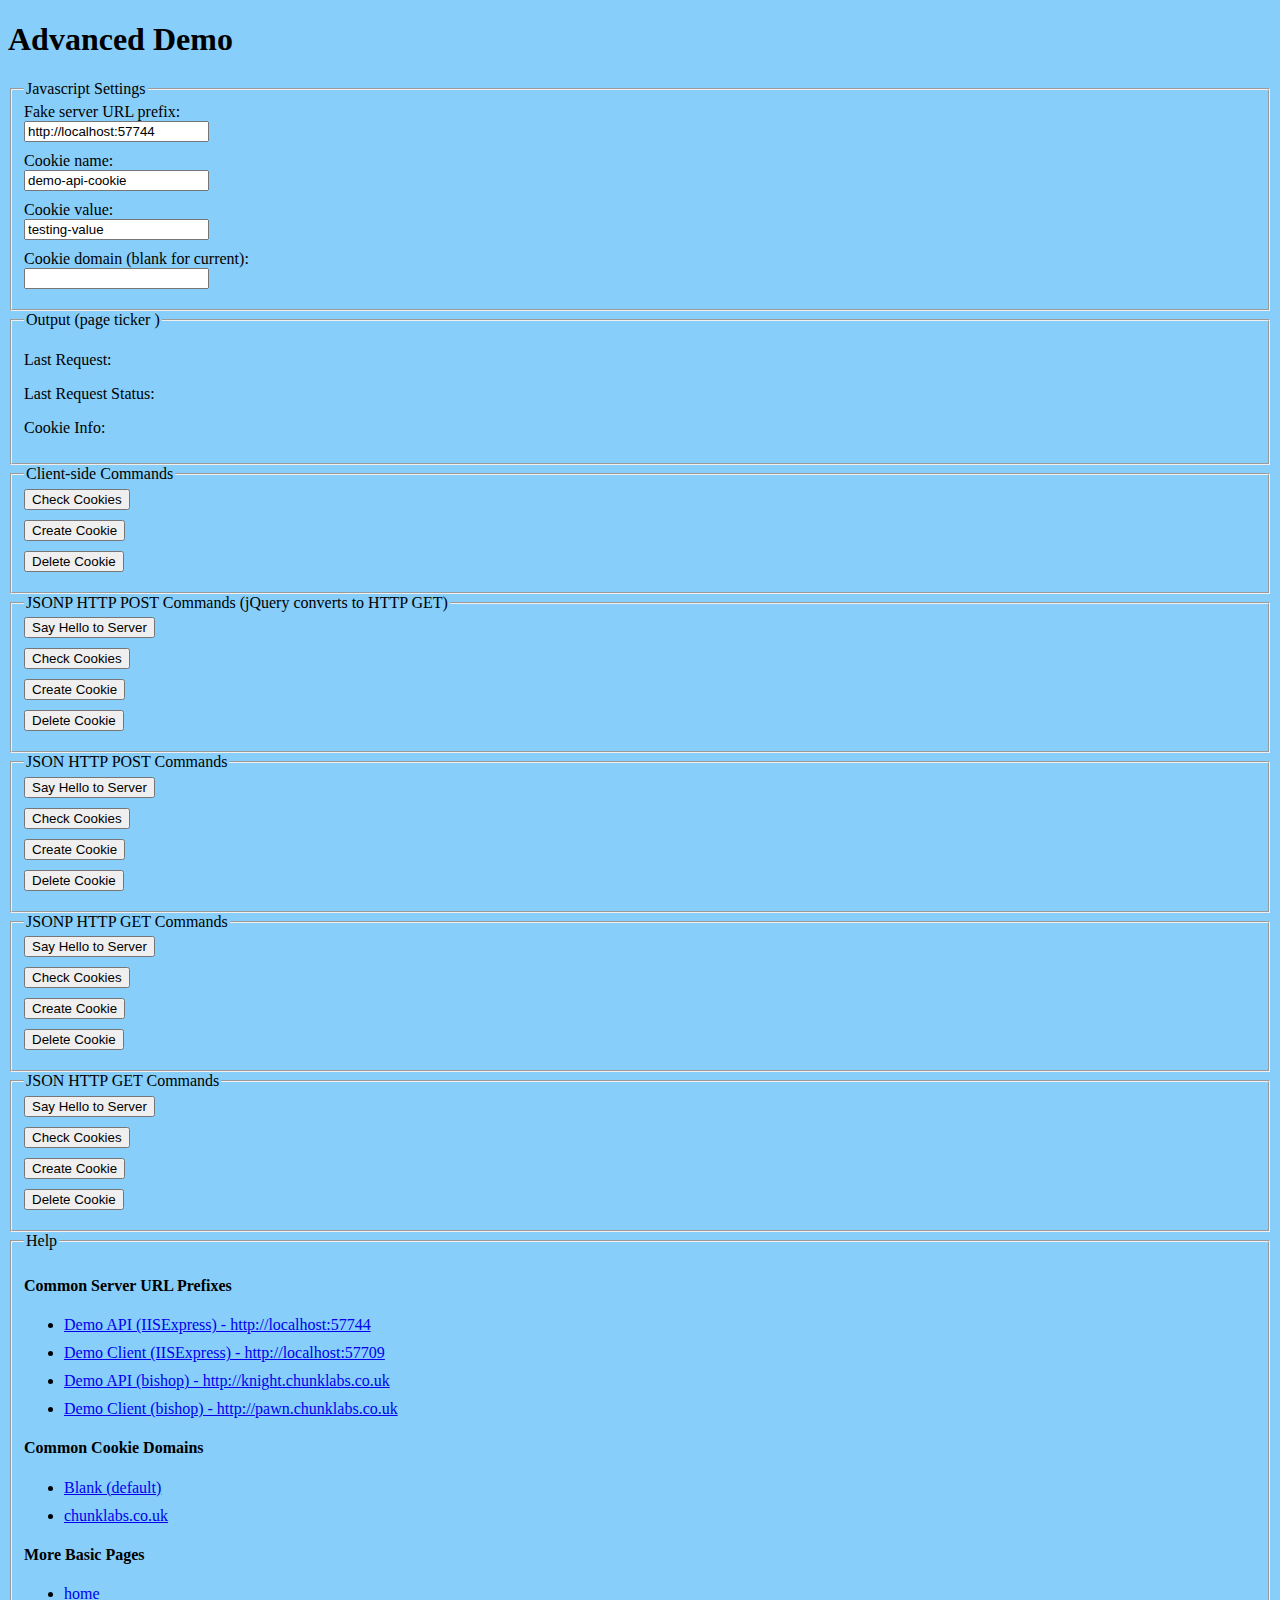
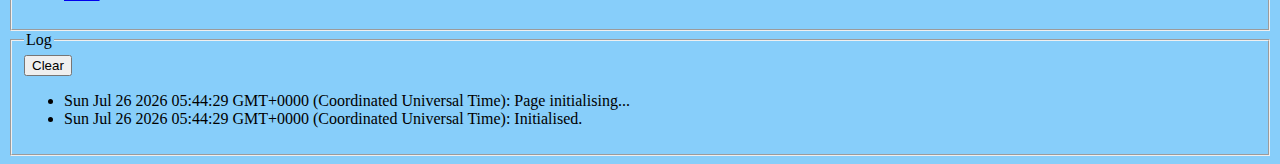
==== advanced.html @ 46e3f555 "Dropped in commented out JS." ====
﻿<!DOCTYPE html>
<html xmlns="http://www.w3.org/1999/xhtml">
<head>
    <title>Basic demo site.</title>
    <link rel="stylesheet" href="content/styles/basic.css" />
    <script type="text/javascript" src="http://ajax.googleapis.com/ajax/libs/jquery/1.8.2/jquery.min.js"></script>
    <script type="text/javascript" src="content/scripts/custom.js"></script>
    <script type="text/javascript">
        var logger = {
            appenderFunction: null,
            isActive: false,
            activate: function () {
                logger.stubConsoleFunctionsIfUnavailable();
                logger.isActive = true;
            },
            activateWithAppender: function (appenderFunction) {
                logger.appenderFunction = appenderFunction;
                logger.activate();
            },
            log: function (message) {
                if (logger.isActive) {
                    var timestamp = new Date();
                    var logMessage = timestamp + ": " + message;
                    console.log(logMessage);
                    if(logger.appenderFunction) {
                        logger.appenderFunction(logMessage);
                    }
                }
            },
            logObj: function (obj) {
                if (logger.isActive) {
                    console.log(obj);
                }
            },
            logUrl: function () {
                logger.log(document.URL);
            },
            stubConsoleFunctionsIfUnavailable: function () {
                if (typeof (console) == "undefined") {
                    console = { log: $.noop, group: $.noop, groupEnd: $.noop };
                }
            }
        };
        var loggerOnPageAppender = {
            logMessageListSelector: "",
            init: function (selector) {
                loggerOnPageAppender.logMessageListSelector = selector;
            },
            append: function (message) {
                var newLogItem = $("<li>" + message + "</li>");
                $(loggerOnPageAppender.logMessageListSelector).append(newLogItem);
            },
            clear: function() {
                $(loggerOnPageAppender.logMessageListSelector).html("");
            }
        };
    </script>
    <script>
        var cookieMonster = {
            getDefaultExpiryAsText: function() {
                var theDate = new Date();
                var oneYearLater = new Date(theDate.getTime() + 31536000000);
                return oneYearLater.toGMTString();
            },
            create: function(name, value, domain) {
                var cookieInfo = name + "=" + value + ";expires=" + cookieMonster.getDefaultExpiryAsText() + ";path='/'";
                if (domain && domain.length > 0) {
                    cookieInfo += ";domain=" + domain;
                }
                document.cookie = cookieInfo;
            },
            getAll: function() {
                var cookies = document.cookie;
                return cookies;
            },
            deleteCookie: function(name, domain) {
                var cookieInfo = name + "=;expires=expires=Thu, 01-Jan-1970 00:00:01 GMT;path='/'";
                if (domain && domain.length > 0) {
                    cookieInfo += ";domain=" + domain;
                }
                document.cookie = cookieInfo;
            }
        };
        var home = {
            properties: {
                ticker: 0
            },
            selectors: {
                serverPrefixValue: "#server-prefix",
                cookieName: "#cookie-name",
                cookieValue: "#cookie-value",
                cookieDomain: "#cookie-domain",
                cookieInfo: "#cookie-info",
                requestInfo: "#request-info",
                requestStatus: "#request-status",
                ticker: "#ticker"
            },
            init: function () {
                logger.log("Page initialising...");
                // home.initAjaxDefaults();
                home.initTicker();
                logger.log("Initialised.");
            },
            initTicker: function () {
                setInterval("home.updateTicker()", 1000);
            },
            /*makeJsonPostRequest: function (url, data, useJsonp, successCallback) {
                var requestJson = JSON.stringify(data);
                if (useJsonp) {
                    $.ajax({
                        url: url,
                        data: requestJson,
                        dataType: "jsonp",
                        success: successCallback
                    });
                }
                else {
                    $.ajax({
                        url: url,
                        data: requestJson,
                        dataType: "json",
                        success: successCallback
                    });
                }
            },
            makeJsonGetRequest: function (url, useJsonp, successCallback) {
                $.ajax({
                    type: "GET",
                    url: url,
                    dataType: useJsonp ? "jsonp" : "json",
                    success: successCallback
                });
            },
            onBeforeSendAjax: function (request, settings) {
                var message = "Sending " + settings.type + " request to url: " + settings.url;
                logger.log(message);
                logger.logObj(request);
                logger.logObj(settings);
                home.updateRequestInfo(message);
            },
            onCompleteAjax: function (request, statusText) {
                logger.log("completed request, status: " + statusText);
                logger.logObj(request);
                home.updateRequestStatus(statusText);
            },
            onCreateCookieClientSide: function () {
                var name = $(home.selectors.cookieName).val();
                var value = $(home.selectors.cookieValue).val();
                var domain = $(home.selectors.cookieDomain).val();
                logger.log("Creating cookie " + name + "=" + value);
                cookieMonster.create(name, value, domain);
                home.onGetCookiesClientSide();
            },
            onCreateCookieServerSide: function (useJsonp) {
                var name = $(home.selectors.cookieName).val();
                var value = $(home.selectors.cookieValue).val();
                var domain = $(home.selectors.cookieDomain).val();
                var url = home.getUrl("/createcookie", useJsonp);
                var requestData = { name: name, value: value, domain: domain };
                home.makeJsonPostRequest(url, requestData, useJsonp, home.onCreateCookiesServerSideCallback);
            },
            onCreateCookiesServerSideCallback: function (response) {
                logger.log("Response received from onCreateCookieServerSide, message=" + response.message);
                logger.logObj(response);
                home.updateCookieInfoMessage("recheck required");
            },
            onCreateCookieServerSideUsingGet: function (useJsonp) {
                var name = $(home.selectors.cookieName).val();
                var value = $(home.selectors.cookieValue).val();
                var domain = $(home.selectors.cookieDomain).val();
                var url = home.getUrl("/createcookie?name=" + name + "&value=" + value + "&domain=" + domain, useJsonp);
                home.makeJsonGetRequest(url, useJsonp, home.onCreateCookiesServerSideCallback);
            },
            onGetCookiesClientSide: function () {
                var cookieInfo = cookieMonster.getAll();
                home.updateCookieInfoMessage(cookieInfo);
            },
            onGetCookiesServerSide: function (useJsonp) {
                var url = home.getUrl("/getcookies", useJsonp);
                var requestData = {};
                home.makeJsonPostRequest(url, requestData, useJsonp, home.onGetCookiesServerSideCallback);
            },
            onGetCookiesServerSideCallback: function (response) {
                logger.log("Response received from onGetCookiesServerSide, message=" + response.message);
                logger.logObj(response);
                home.updateCookieInfoMessage(response.message);
            },
            onGetCookiesServerSideUsingGet: function (useJsonp) {
                var url = home.getUrl("/getcookies", useJsonp);
                home.makeJsonGetRequest(url, useJsonp, home.onGetCookiesServerSideCallback);
            },
            onDeleteCookieClientSide: function () {
                var name = $(home.selectors.cookieName).val();
                var domain = $(home.selectors.cookieDomain).val();
                logger.log("Clearing cookie " + name);
                cookieMonster.delete(name, domain);
                home.onGetCookiesClientSide();
            },
            onDeleteCookieServerSide: function (useJsonp) {
                var name = $(home.selectors.cookieName).val();
                var domain = $(home.selectors.cookieDomain).val();
                var url = home.getUrl("/deletecookie", useJsonp);
                var requestData = { name: name, domain: domain };
                home.makeJsonPostRequest(url, requestData, useJsonp, home.onDeleteCookiesServerSideCallback);
            },
            onDeleteCookiesServerSideCallback: function (response) {
                logger.log("Response received from onDeleteCookieServerSide, message=" + response.message);
                logger.logObj(response);
                home.updateCookieInfoMessage("recheck required");
            },
            onDeleteCookieServerSideUsingGet: function (useJsonp) {
                var name = $(home.selectors.cookieName).val();
                var domain = $(home.selectors.cookieDomain).val();
                var url = home.getUrl("/deletecookie?name=" + name + "&domain=" + domain, useJsonp);
                home.makeJsonGetRequest(url, useJsonp, home.onDeleteCookiesServerSideCallback);
            },
            onErrorAjax: function (request, statusText, errorThrown) {
                logger.log("error during request...");
                logger.logObj(request);
                logger.logObj(statusText);
                logger.logObj(errorThrown);
            },
            onSayHello: function (useJsonp) {
                var url = home.getUrl("/hello", useJsonp);
                var requestData = { test: "hello" };
                home.makeJsonPostRequest(url, requestData, useJsonp, home.onSayHelloCallback);
            },
            onSayHelloUsingGet: function (useJsonp) {
                var url = home.getUrl("/hello?test=hello", useJsonp);
                home.makeJsonGetRequest(url, useJsonp, home.onSayHelloCallback);
            },
            onSayHelloCallback: function (response) {
                logger.log("Response received from onSayHello, message=" + response.message);
                logger.logObj(response);
            },*/
            updateCookieInfoMessage: function (cookieInfo) {
                var timestamp = new Date();
                var message = timestamp + ": " + cookieInfo;
                console.log(message);
                $(home.selectors.cookieInfo).html(message);
            },
            updateRequestInfo: function (requestInfo) {
                var timestamp = new Date();
                var message = timestamp + ": " + requestInfo;
                $(home.selectors.requestInfo).html(message);
                $(home.selectors.requestStatus).html("pending...");
            },
            updateRequestStatus: function (statusInfo) {
                var timestamp = new Date();
                var message = timestamp + ": " + statusInfo;
                $(home.selectors.requestStatus).html(message);
            },
            updateCookieDomain: function (newDomain) {
                $(home.selectors.cookieDomain).val(newDomain);
            },
            updateServerPrefix: function (newPrefix) {
                $(home.selectors.serverPrefixValue).val(newPrefix);
            },
            updateTicker: function () {
                home.properties.ticker += 1;
                $(home.selectors.ticker).html(home.properties.ticker);
            }
        };
        $(function () {
            loggerOnPageAppender.init("#log-messages");
            logger.activateWithAppender(loggerOnPageAppender.append);
            home.init();
        });
    </script>
</head>
<body>
    <h1>Advanced Demo</h1>
    <fieldset>
        <legend>Javascript Settings</legend>
        <label>Fake server URL prefix:</label>
        <input id="server-prefix" type="text" value="http://localhost:57744"/>
        <label>Cookie name:</label>
        <input id="cookie-name" type="text" value="demo-api-cookie"/>
        <label>Cookie value:</label>
        <input id="cookie-value" type="text" value="testing-value"/>
        <label>Cookie domain (blank for current):</label>
        <input id="cookie-domain" type="text"/>
    </fieldset>
    <fieldset>
        <legend>Output (page ticker <span id="ticker"></span>)</legend>
        <p>Last Request: <span id="request-info"></span></p>
        <p>Last Request Status: <span id="request-status"></span></p>
        <p>Cookie Info: <span id="cookie-info"></span></p>
    </fieldset>
    <fieldset>
        <legend>Client-side Commands</legend>
        <button onclick="home.onGetCookiesClientSide()">Check Cookies</button>
        <button onclick="home.onCreateCookieClientSide()">Create Cookie</button>
        <button onclick="home.onDeleteCookieClientSide()">Delete Cookie</button>
    </fieldset>
    <fieldset>
        <legend>JSONP HTTP POST Commands (jQuery converts to HTTP GET)</legend>
        <button onclick="home.onSayHello(true)">Say Hello to Server</button>
        <button onclick="home.onGetCookiesServerSide(true)">Check Cookies</button>
        <button onclick="home.onCreateCookieServerSide(true)">Create Cookie</button>
        <button onclick="home.onDeleteCookieServerSide(true)">Delete Cookie</button>
    </fieldset>
    <fieldset>
        <legend>JSON HTTP POST Commands</legend>
        <button onclick="home.onSayHello(false)">Say Hello to Server</button>
        <button onclick="home.onGetCookiesServerSide(false)">Check Cookies</button>
        <button onclick="home.onCreateCookieServerSide(false)">Create Cookie</button>
        <button onclick="home.onDeleteCookieServerSide(false)">Delete Cookie</button>
    </fieldset>
    <fieldset>
        <legend>JSONP HTTP GET Commands</legend>
        <button onclick="home.onSayHelloUsingGet(true)">Say Hello to Server</button>
        <button onclick="home.onGetCookiesServerSideUsingGet(true)">Check Cookies</button>
        <button onclick="home.onCreateCookieServerSideUsingGet(true)">Create Cookie</button>
        <button onclick="home.onDeleteCookieServerSideUsingGet(true)">Delete Cookie</button>
    </fieldset>
    <fieldset>
        <legend>JSON HTTP GET Commands</legend>
        <button onclick="home.onSayHelloUsingGet(false)">Say Hello to Server</button>
        <button onclick="home.onGetCookiesServerSideUsingGet(false)">Check Cookies</button>
        <button onclick="home.onCreateCookieServerSideUsingGet(false)">Create Cookie</button>
        <button onclick="home.onDeleteCookieServerSideUsingGet(false)">Delete Cookie</button>
    </fieldset>
    <fieldset>
        <legend>Help</legend>
        <h4>Common Server URL Prefixes</h4>
        <ul>
            <li><a href="#" onclick="home.updateServerPrefix('http://localhost:57744')">Demo API (IISExpress) - http://localhost:57744</a></li>
            <li><a href="#" onclick="home.updateServerPrefix('http://localhost:57709')">Demo Client (IISExpress) - http://localhost:57709</a></li>
            <li><a href="#" onclick="home.updateServerPrefix('http://knight.chunklabs.co.uk')">Demo API (bishop) - http://knight.chunklabs.co.uk</a></li>
            <li><a href="#" onclick="home.updateServerPrefix('http://pawn.chunklabs.co.uk')">Demo Client (bishop) - http://pawn.chunklabs.co.uk</a></li>
        </ul>
        <h4>Common Cookie Domains</h4>
        <ul>
            <li><a href="#" onclick="home.updateCookieDomain('')">Blank (default)</a></li>
            <li><a href="#" onclick="home.updateCookieDomain('chunklabs.co.uk')">chunklabs.co.uk</a></li>
        </ul>
        <h4>More Basic Pages</h4>
        <ul>
            <li><a href="index.html">home</a></li>
        </ul>
    </fieldset>
    <fieldset>
        <legend>Log</legend>
        <button onclick="loggerOnPageAppender.clear()">Clear</button>
        <ul id="log-messages">
        </ul>
    </fieldset>
</body>
</html>
---- content/styles/basic.css ----
﻿body {
    background-color: lightskyblue;
}

a, button, input {
    display: block;
    margin-bottom: 10px;
}
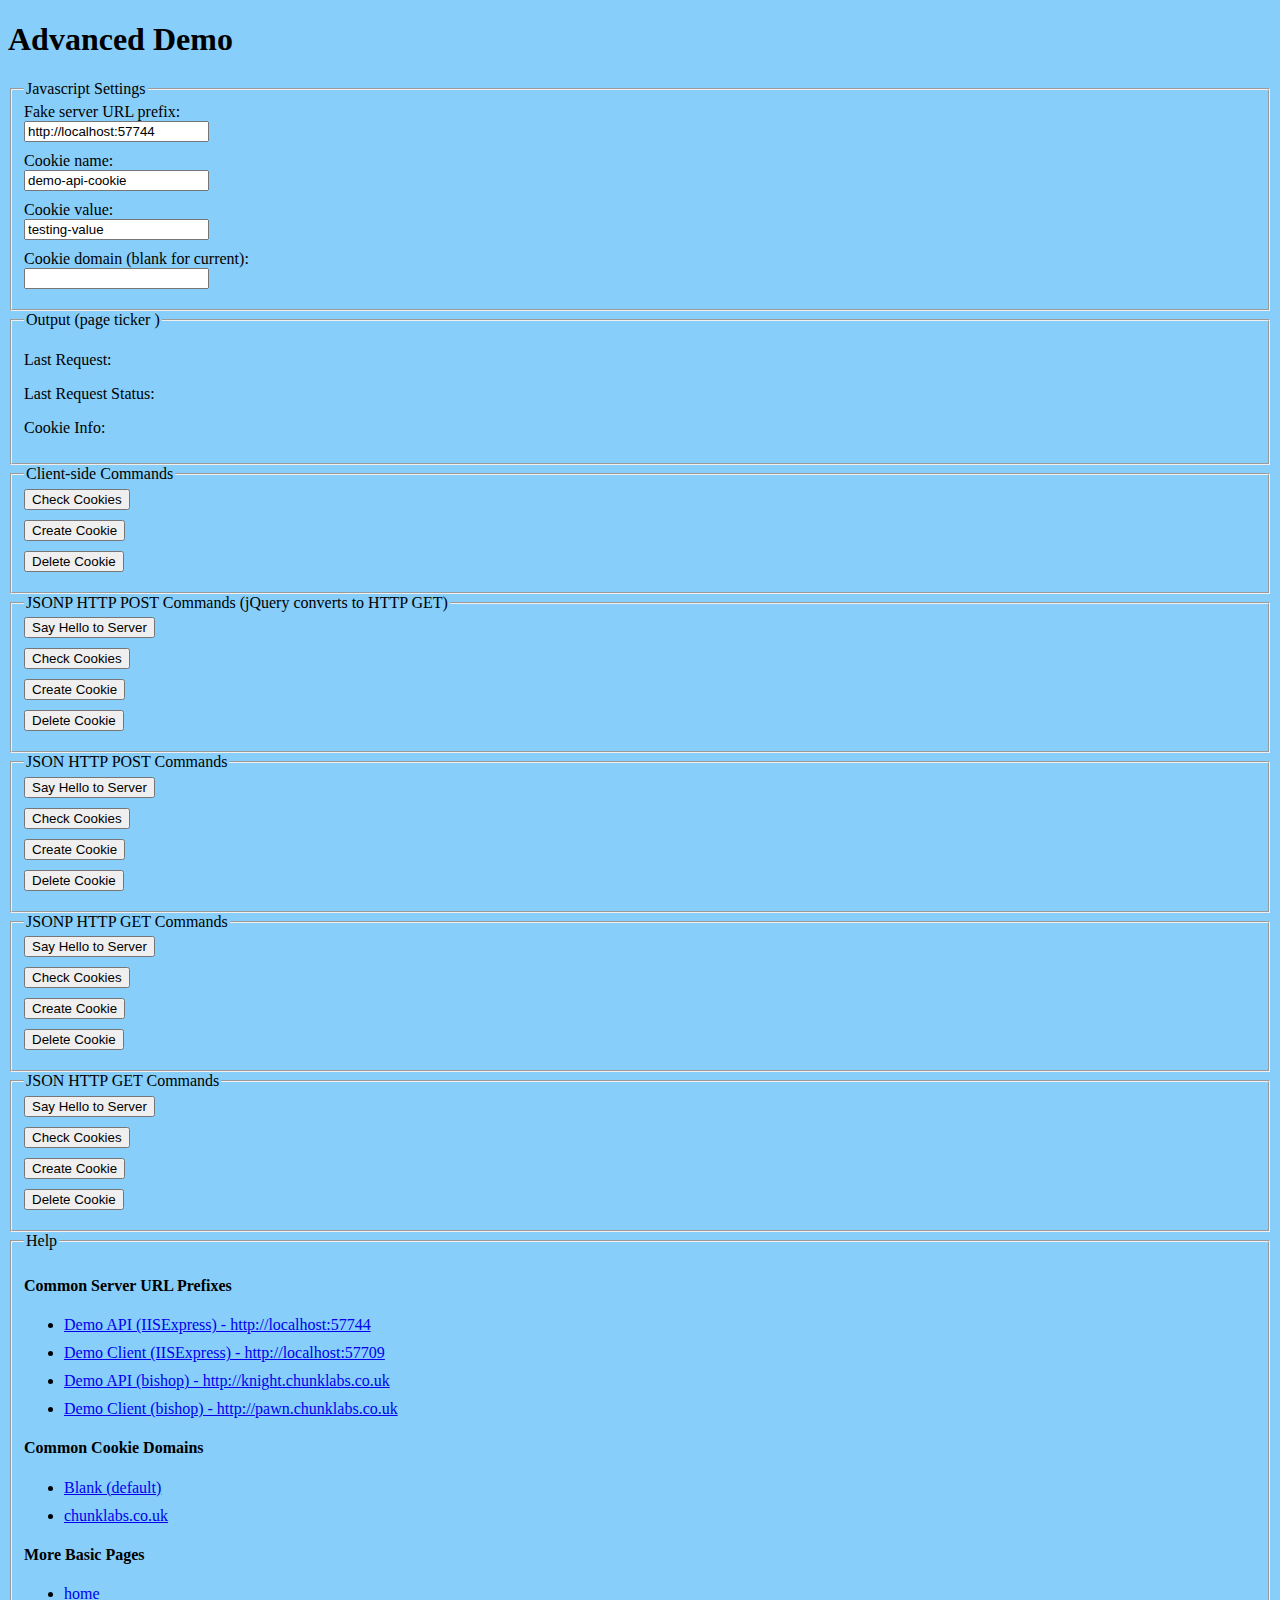
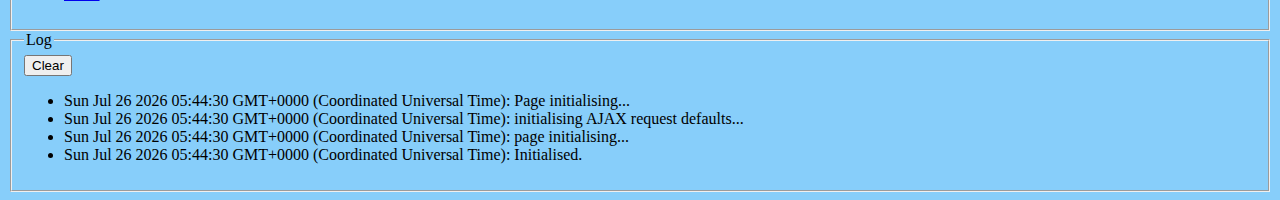
==== commit 390db1c2: "Trying new version." ====
--- a/advanced.html
+++ b/advanced.html
@@ -95,16 +95,35 @@
                 requestStatus: "#request-status",
                 ticker: "#ticker"
             },
+            getServerPrefix: function () {
+                return $(home.selectors.serverPrefixValue).val();
+            },
+            getUrl: function (actionPath, useJsonp) {
+                var controllerPath = useJsonp ? "/jsonpapi" : "/jsonapi";
+                var url = home.getServerPrefix() + controllerPath + actionPath;
+                return url;
+            },
+            initAjaxDefaults: function () {
+                logger.log("initialising AJAX request defaults...");
+                $.ajaxSetup({
+                    type: "POST",
+                    contentType: "application/json",
+                    beforeSend: home.onBeforeSendAjax,
+                    complete: home.onCompleteAjax,
+                    error: home.onErrorAjax,
+                });
+                logger.log("page initialising...");
+            },
             init: function () {
                 logger.log("Page initialising...");
-                // home.initAjaxDefaults();
+                home.initAjaxDefaults();
                 home.initTicker();
                 logger.log("Initialised.");
             },
             initTicker: function () {
                 setInterval("home.updateTicker()", 1000);
             },
-            /*makeJsonPostRequest: function (url, data, useJsonp, successCallback) {
+            makeJsonPostRequest: function (url, data, useJsonp, successCallback) {
                 var requestJson = JSON.stringify(data);
                 if (useJsonp) {
                     $.ajax({
@@ -143,7 +162,7 @@
                 logger.logObj(request);
                 home.updateRequestStatus(statusText);
             },
-            onCreateCookieClientSide: function () {
+            /*onCreateCookieClientSide: function () {
                 var name = $(home.selectors.cookieName).val();
                 var value = $(home.selectors.cookieValue).val();
                 var domain = $(home.selectors.cookieDomain).val();
@@ -213,7 +232,7 @@
                 var domain = $(home.selectors.cookieDomain).val();
                 var url = home.getUrl("/deletecookie?name=" + name + "&domain=" + domain, useJsonp);
                 home.makeJsonGetRequest(url, useJsonp, home.onDeleteCookiesServerSideCallback);
-            },
+            },*/
             onErrorAjax: function (request, statusText, errorThrown) {
                 logger.log("error during request...");
                 logger.logObj(request);
@@ -232,7 +251,7 @@
             onSayHelloCallback: function (response) {
                 logger.log("Response received from onSayHello, message=" + response.message);
                 logger.logObj(response);
-            },*/
+            },
             updateCookieInfoMessage: function (cookieInfo) {
                 var timestamp = new Date();
                 var message = timestamp + ": " + cookieInfo;
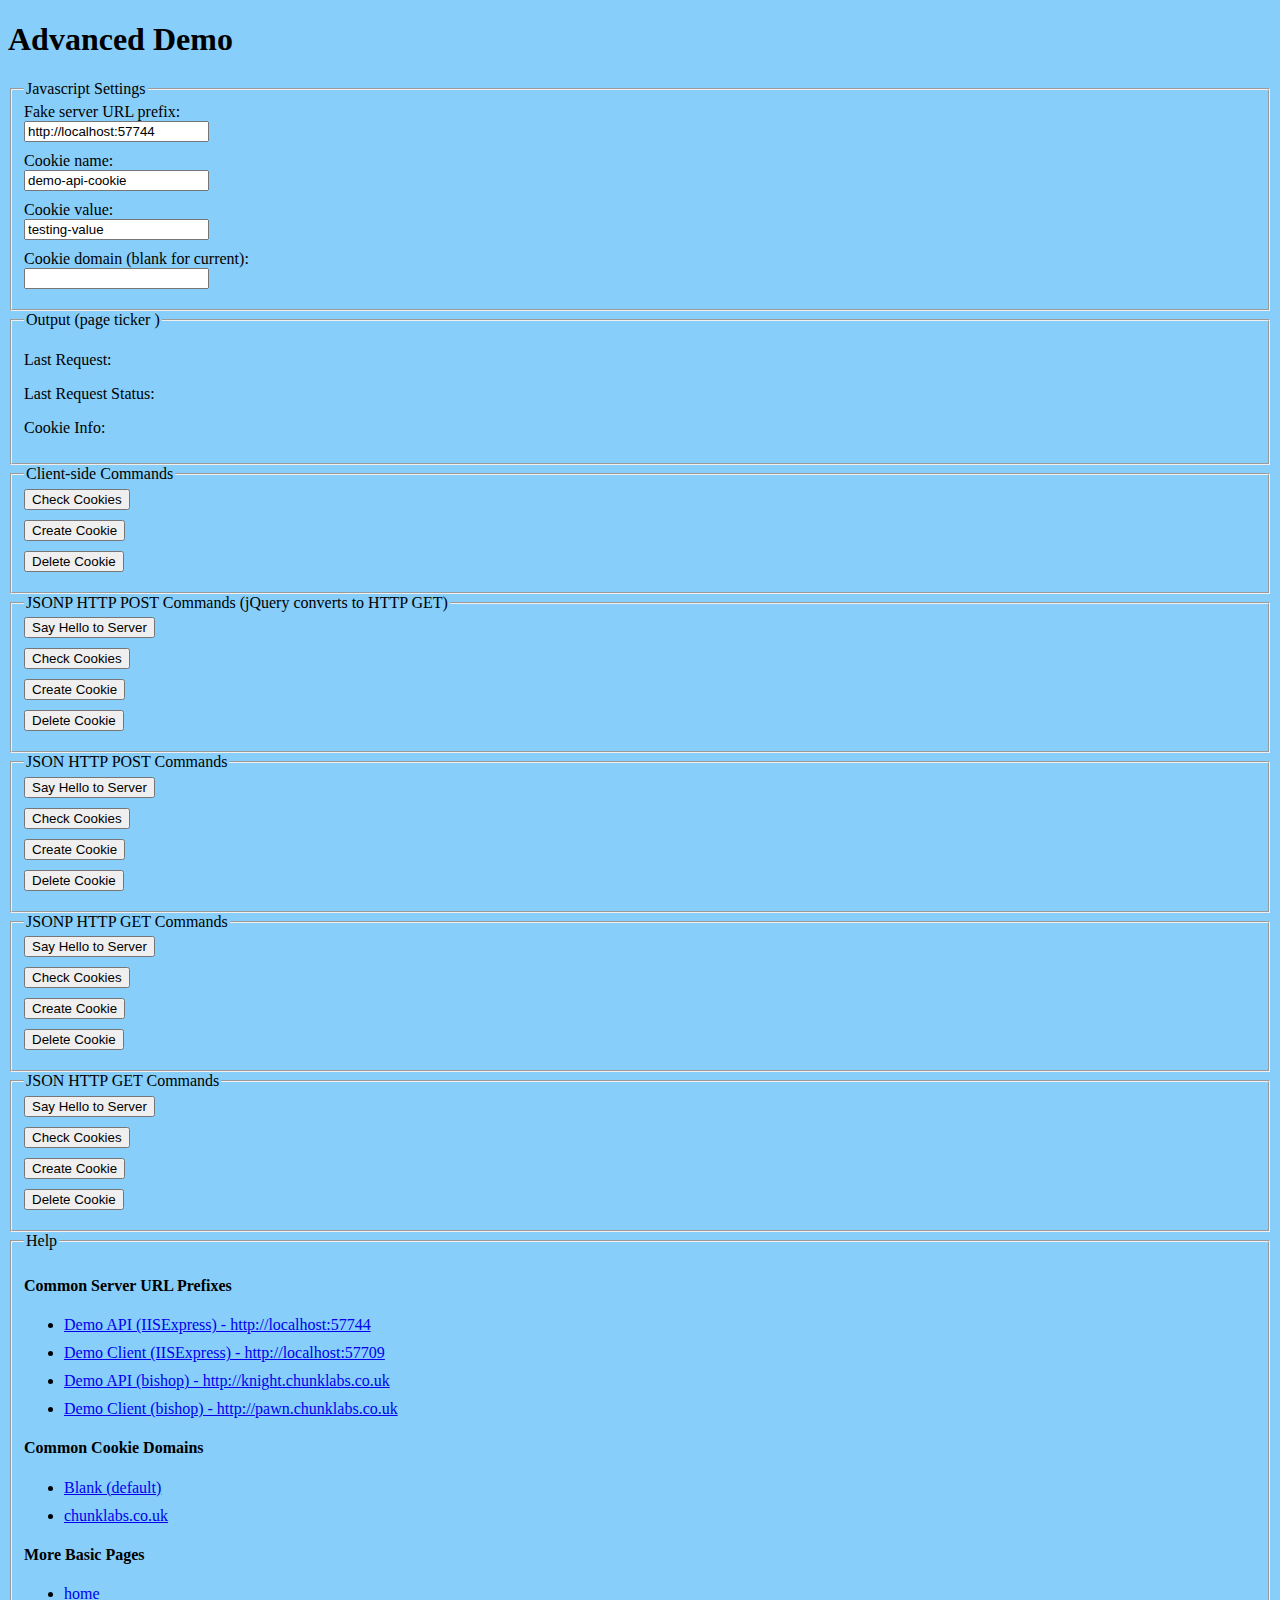
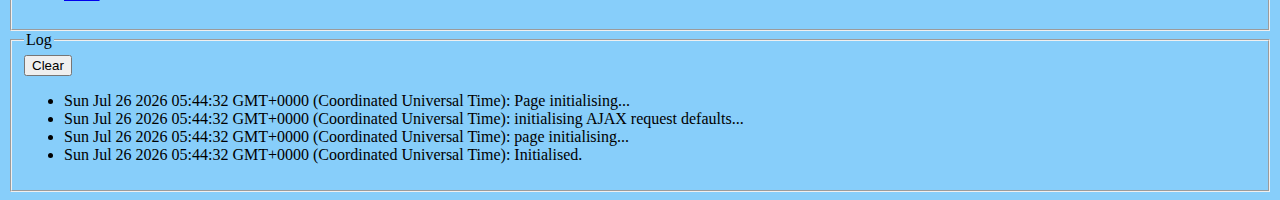
==== commit ec288c5f: "Uncommented cookie check functions." ====
--- a/advanced.html
+++ b/advanced.html
@@ -161,8 +161,8 @@
                 logger.log("completed request, status: " + statusText);
                 logger.logObj(request);
                 home.updateRequestStatus(statusText);
-            },
-            /*onCreateCookieClientSide: function () {
+            },/*
+            onCreateCookieClientSide: function () {
                 var name = $(home.selectors.cookieName).val();
                 var value = $(home.selectors.cookieValue).val();
                 var domain = $(home.selectors.cookieDomain).val();
@@ -182,7 +182,7 @@
                 logger.log("Response received from onCreateCookieServerSide, message=" + response.message);
                 logger.logObj(response);
                 home.updateCookieInfoMessage("recheck required");
-            },
+            },*/
             onCreateCookieServerSideUsingGet: function (useJsonp) {
                 var name = $(home.selectors.cookieName).val();
                 var value = $(home.selectors.cookieValue).val();
@@ -207,7 +207,7 @@
             onGetCookiesServerSideUsingGet: function (useJsonp) {
                 var url = home.getUrl("/getcookies", useJsonp);
                 home.makeJsonGetRequest(url, useJsonp, home.onGetCookiesServerSideCallback);
-            },
+            },/*
             onDeleteCookieClientSide: function () {
                 var name = $(home.selectors.cookieName).val();
                 var domain = $(home.selectors.cookieDomain).val();
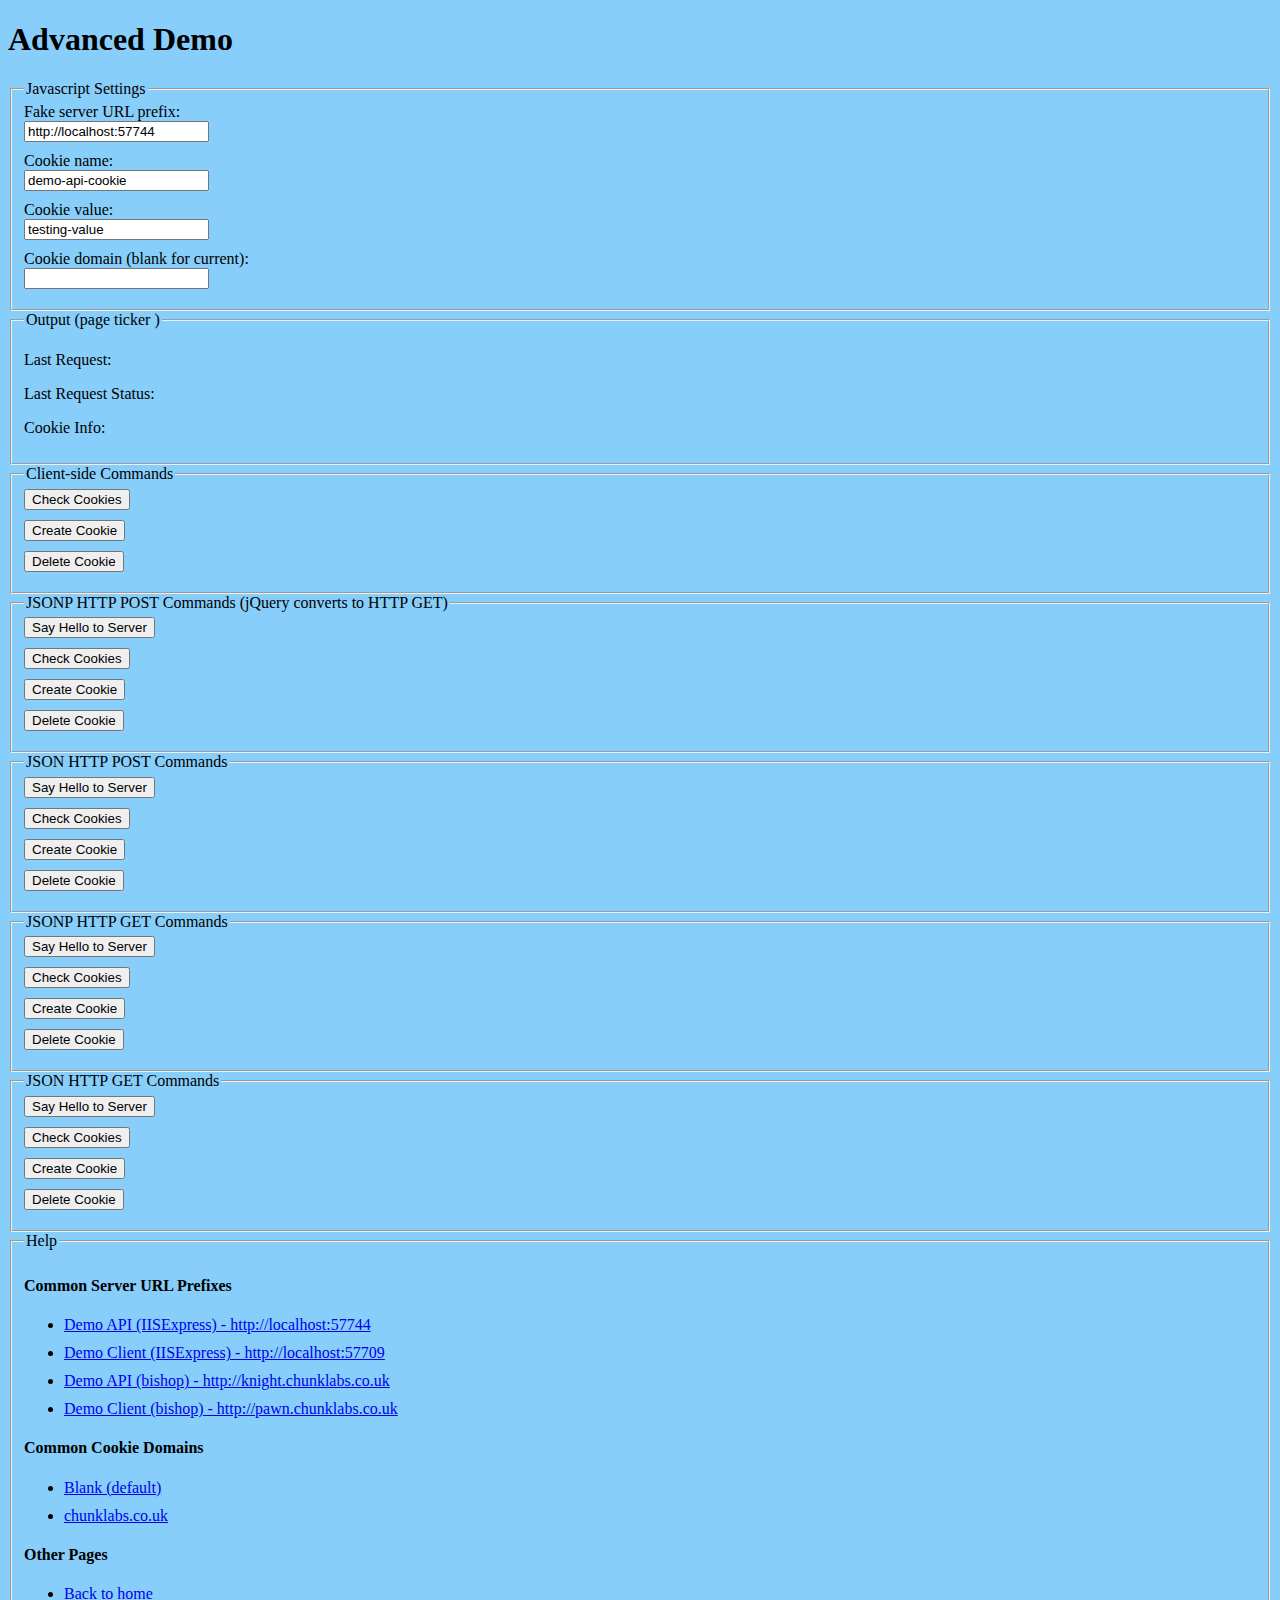
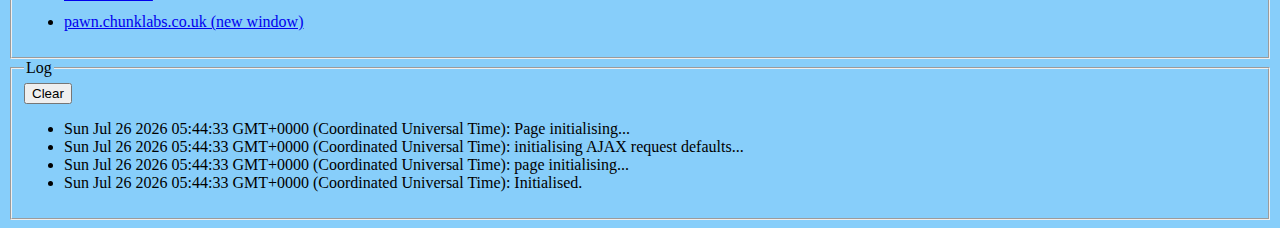
==== commit 76827bc6: "Uncommented more of JS to test on cookie calls on devices." ====
--- a/advanced.html
+++ b/advanced.html
@@ -161,7 +161,7 @@
                 logger.log("completed request, status: " + statusText);
                 logger.logObj(request);
                 home.updateRequestStatus(statusText);
-            },/*
+            },
             onCreateCookieClientSide: function () {
                 var name = $(home.selectors.cookieName).val();
                 var value = $(home.selectors.cookieValue).val();
@@ -182,7 +182,7 @@
                 logger.log("Response received from onCreateCookieServerSide, message=" + response.message);
                 logger.logObj(response);
                 home.updateCookieInfoMessage("recheck required");
-            },*/
+            },
             onCreateCookieServerSideUsingGet: function (useJsonp) {
                 var name = $(home.selectors.cookieName).val();
                 var value = $(home.selectors.cookieValue).val();
@@ -207,7 +207,7 @@
             onGetCookiesServerSideUsingGet: function (useJsonp) {
                 var url = home.getUrl("/getcookies", useJsonp);
                 home.makeJsonGetRequest(url, useJsonp, home.onGetCookiesServerSideCallback);
-            },/*
+            },
             onDeleteCookieClientSide: function () {
                 var name = $(home.selectors.cookieName).val();
                 var domain = $(home.selectors.cookieDomain).val();
@@ -232,7 +232,7 @@
                 var domain = $(home.selectors.cookieDomain).val();
                 var url = home.getUrl("/deletecookie?name=" + name + "&domain=" + domain, useJsonp);
                 home.makeJsonGetRequest(url, useJsonp, home.onDeleteCookiesServerSideCallback);
-            },*/
+            },
             onErrorAjax: function (request, statusText, errorThrown) {
                 logger.log("error during request...");
                 logger.logObj(request);
@@ -354,9 +354,10 @@
             <li><a href="#" onclick="home.updateCookieDomain('')">Blank (default)</a></li>
             <li><a href="#" onclick="home.updateCookieDomain('chunklabs.co.uk')">chunklabs.co.uk</a></li>
         </ul>
-        <h4>More Basic Pages</h4>
+        <h4>Other Pages</h4>
         <ul>
-            <li><a href="index.html">home</a></li>
+            <li><a href="index.html">Back to home</a></li>
+            <li><a href="http://pawn.chunklabs.co.uk" target="_blank">pawn.chunklabs.co.uk (new window)</a></li>
         </ul>
     </fieldset>
     <fieldset>
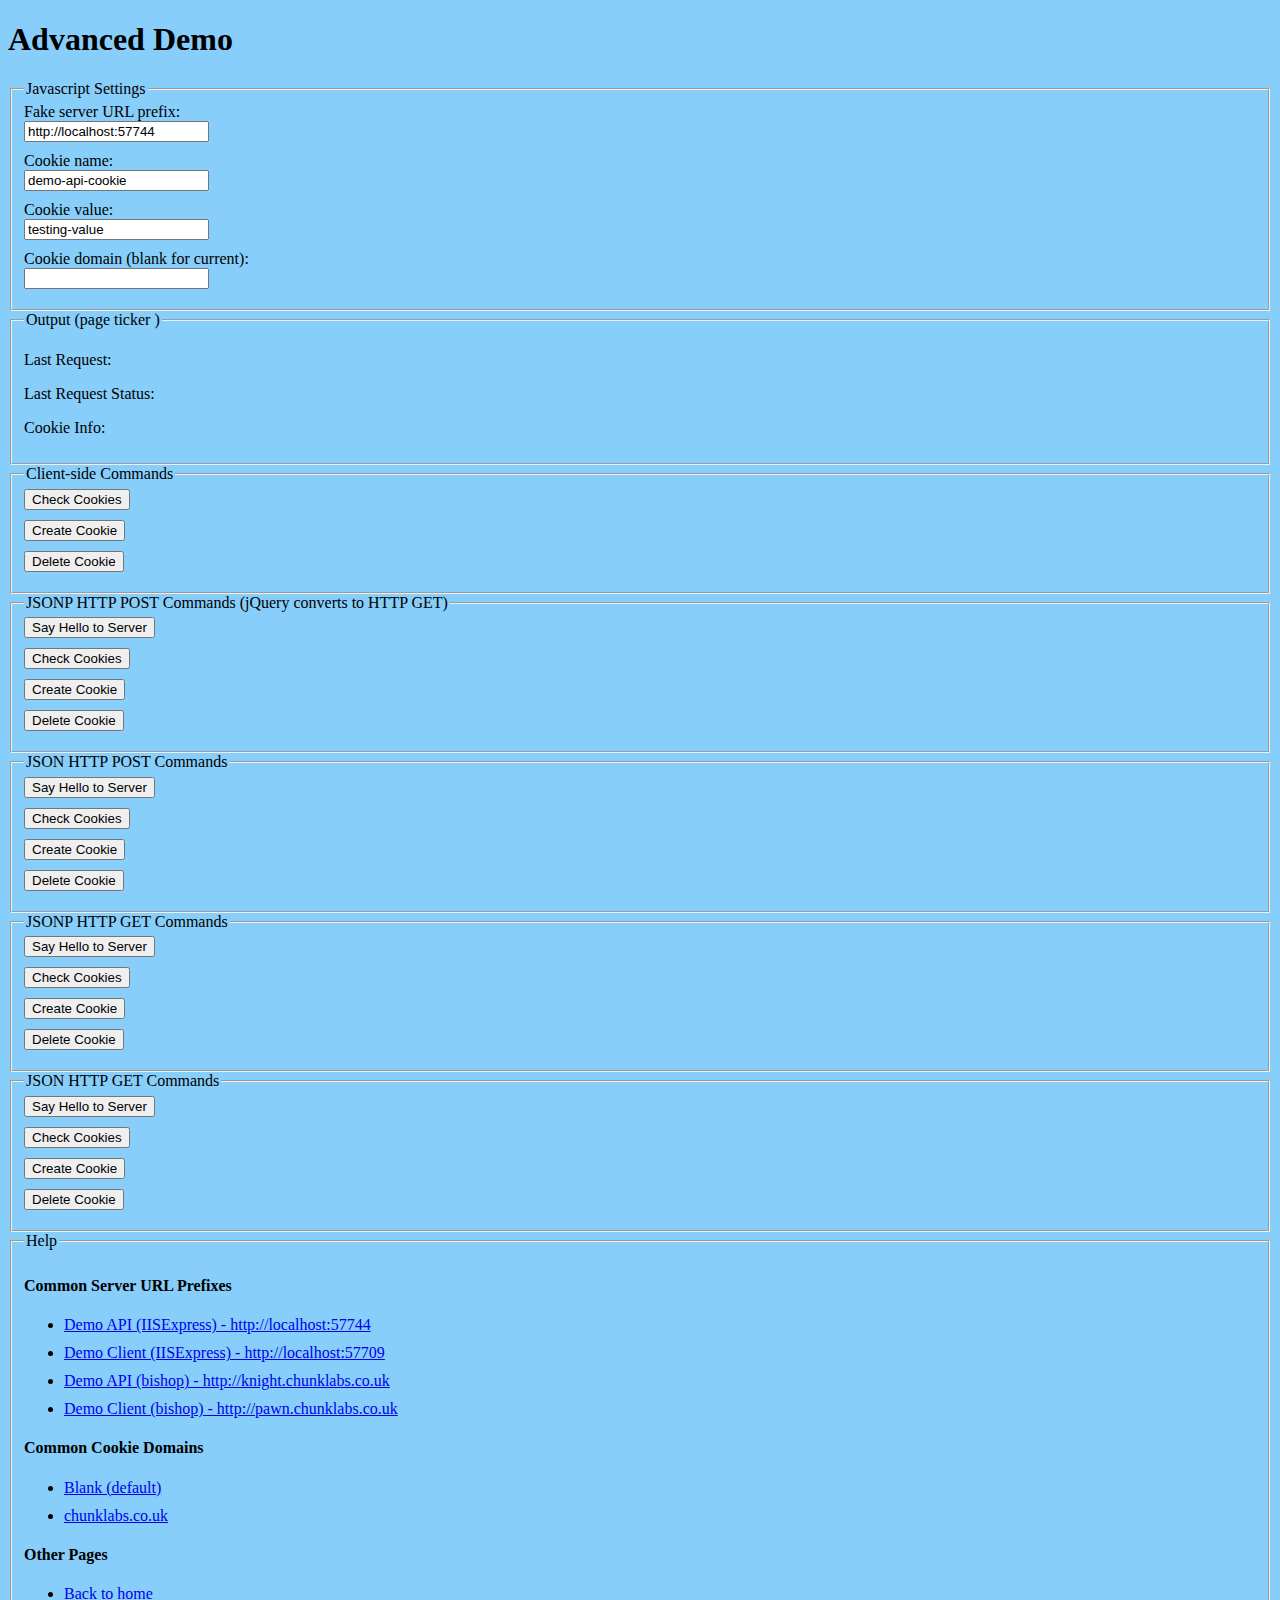
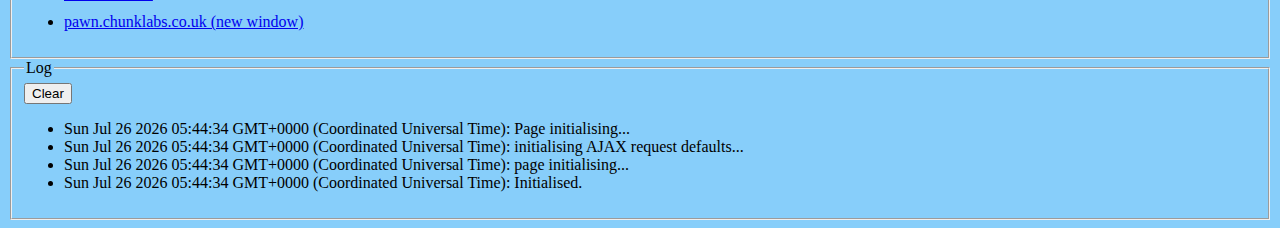
==== commit f2b13bf2: "Rolling back last change." ====
--- a/advanced.html
+++ b/advanced.html
@@ -161,7 +161,7 @@
                 logger.log("completed request, status: " + statusText);
                 logger.logObj(request);
                 home.updateRequestStatus(statusText);
-            },
+            },/*
             onCreateCookieClientSide: function () {
                 var name = $(home.selectors.cookieName).val();
                 var value = $(home.selectors.cookieValue).val();
@@ -189,7 +189,7 @@
                 var domain = $(home.selectors.cookieDomain).val();
                 var url = home.getUrl("/createcookie?name=" + name + "&value=" + value + "&domain=" + domain, useJsonp);
                 home.makeJsonGetRequest(url, useJsonp, home.onCreateCookiesServerSideCallback);
-            },
+            },*/
             onGetCookiesClientSide: function () {
                 var cookieInfo = cookieMonster.getAll();
                 home.updateCookieInfoMessage(cookieInfo);
@@ -207,7 +207,7 @@
             onGetCookiesServerSideUsingGet: function (useJsonp) {
                 var url = home.getUrl("/getcookies", useJsonp);
                 home.makeJsonGetRequest(url, useJsonp, home.onGetCookiesServerSideCallback);
-            },
+            },/*
             onDeleteCookieClientSide: function () {
                 var name = $(home.selectors.cookieName).val();
                 var domain = $(home.selectors.cookieDomain).val();
@@ -232,7 +232,7 @@
                 var domain = $(home.selectors.cookieDomain).val();
                 var url = home.getUrl("/deletecookie?name=" + name + "&domain=" + domain, useJsonp);
                 home.makeJsonGetRequest(url, useJsonp, home.onDeleteCookiesServerSideCallback);
-            },
+            },*/
             onErrorAjax: function (request, statusText, errorThrown) {
                 logger.log("error during request...");
                 logger.logObj(request);
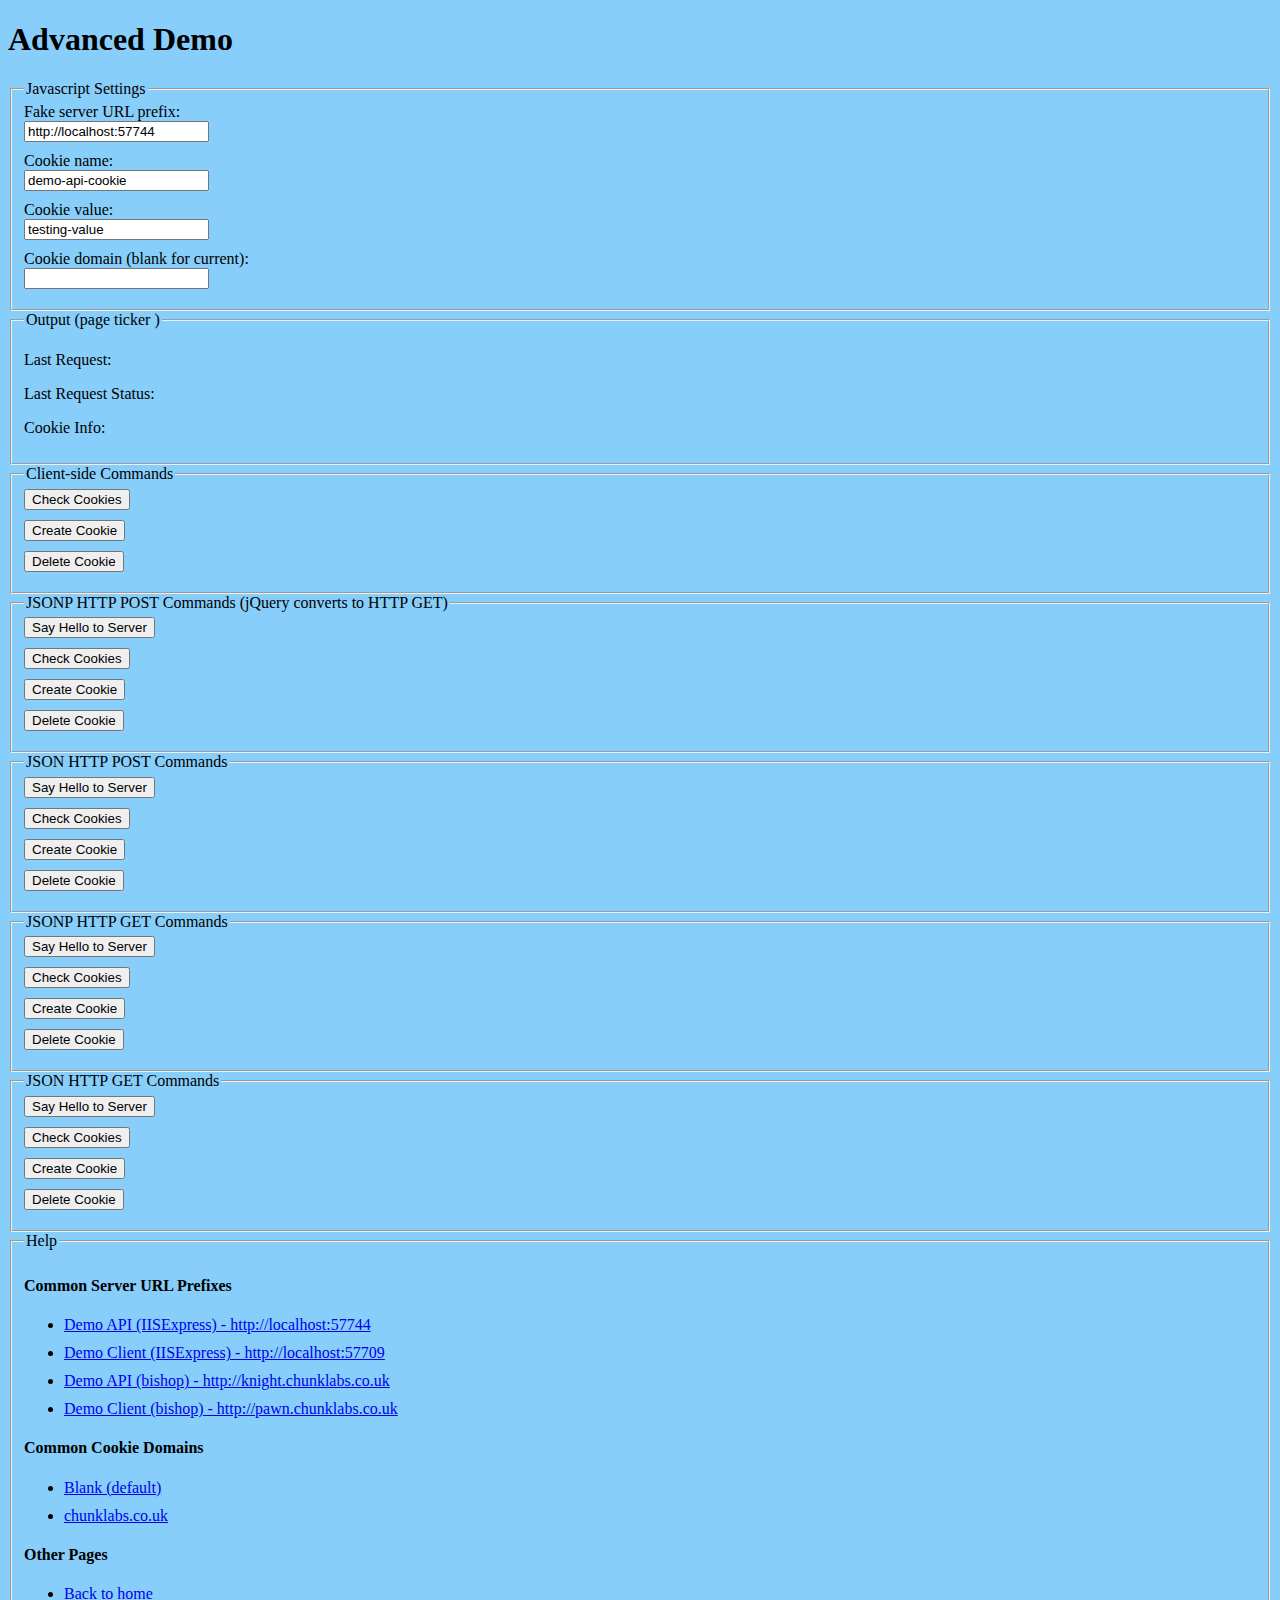
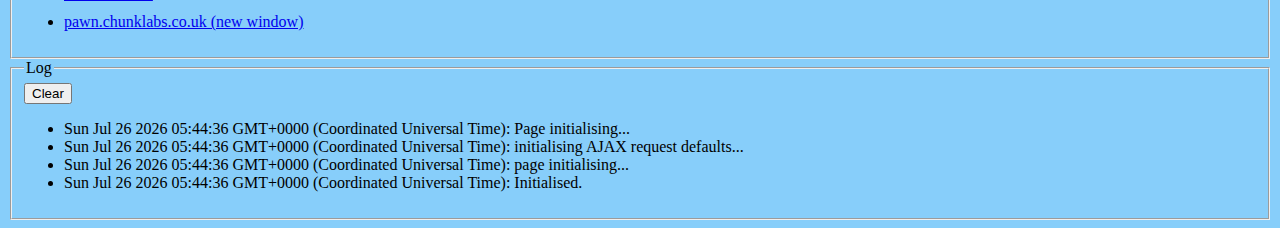
==== commit 3d3ab5ab: "Commenting out all cookie code." ====
--- a/advanced.html
+++ b/advanced.html
@@ -189,7 +189,7 @@
                 var domain = $(home.selectors.cookieDomain).val();
                 var url = home.getUrl("/createcookie?name=" + name + "&value=" + value + "&domain=" + domain, useJsonp);
                 home.makeJsonGetRequest(url, useJsonp, home.onCreateCookiesServerSideCallback);
-            },*/
+            },
             onGetCookiesClientSide: function () {
                 var cookieInfo = cookieMonster.getAll();
                 home.updateCookieInfoMessage(cookieInfo);
@@ -207,7 +207,7 @@
             onGetCookiesServerSideUsingGet: function (useJsonp) {
                 var url = home.getUrl("/getcookies", useJsonp);
                 home.makeJsonGetRequest(url, useJsonp, home.onGetCookiesServerSideCallback);
-            },/*
+            },
             onDeleteCookieClientSide: function () {
                 var name = $(home.selectors.cookieName).val();
                 var domain = $(home.selectors.cookieDomain).val();
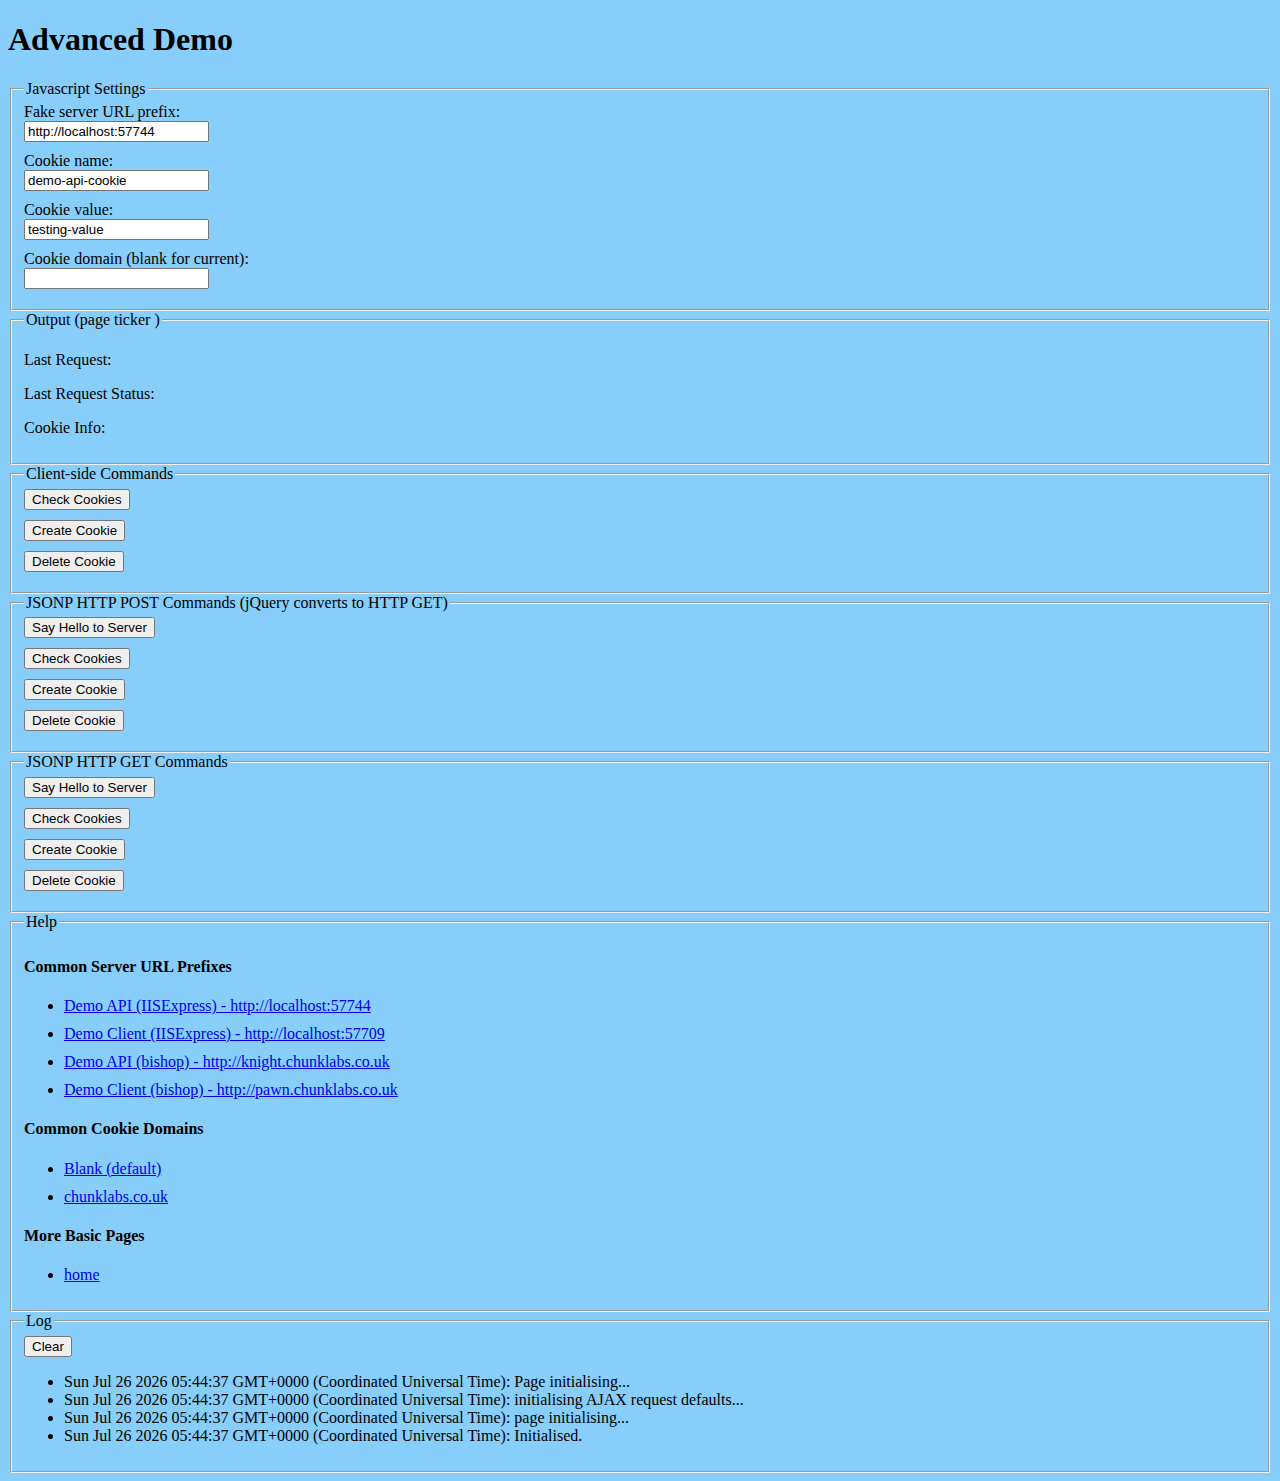
==== commit ca74cd0c: "Trying to roll back to working AJAX calls." ====
--- a/advanced.html
+++ b/advanced.html
@@ -22,7 +22,7 @@
                     var timestamp = new Date();
                     var logMessage = timestamp + ": " + message;
                     console.log(logMessage);
-                    if(logger.appenderFunction) {
+                    if (logger.appenderFunction) {
                         logger.appenderFunction(logMessage);
                     }
                 }
@@ -50,30 +50,30 @@
                 var newLogItem = $("<li>" + message + "</li>");
                 $(loggerOnPageAppender.logMessageListSelector).append(newLogItem);
             },
-            clear: function() {
+            clear: function () {
                 $(loggerOnPageAppender.logMessageListSelector).html("");
             }
         };
     </script>
     <script>
         var cookieMonster = {
-            getDefaultExpiryAsText: function() {
+            getDefaultExpiryAsText: function () {
                 var theDate = new Date();
                 var oneYearLater = new Date(theDate.getTime() + 31536000000);
                 return oneYearLater.toGMTString();
             },
-            create: function(name, value, domain) {
+            create: function (name, value, domain) {
                 var cookieInfo = name + "=" + value + ";expires=" + cookieMonster.getDefaultExpiryAsText() + ";path='/'";
                 if (domain && domain.length > 0) {
                     cookieInfo += ";domain=" + domain;
                 }
                 document.cookie = cookieInfo;
             },
-            getAll: function() {
+            getAll: function () {
                 var cookies = document.cookie;
                 return cookies;
             },
-            deleteCookie: function(name, domain) {
+            deleteCookie: function (name, domain) {
                 var cookieInfo = name + "=;expires=expires=Thu, 01-Jan-1970 00:00:01 GMT;path='/'";
                 if (domain && domain.length > 0) {
                     cookieInfo += ";domain=" + domain;
@@ -161,78 +161,78 @@
                 logger.log("completed request, status: " + statusText);
                 logger.logObj(request);
                 home.updateRequestStatus(statusText);
-            },/*
-            onCreateCookieClientSide: function () {
-                var name = $(home.selectors.cookieName).val();
-                var value = $(home.selectors.cookieValue).val();
-                var domain = $(home.selectors.cookieDomain).val();
-                logger.log("Creating cookie " + name + "=" + value);
-                cookieMonster.create(name, value, domain);
-                home.onGetCookiesClientSide();
-            },
-            onCreateCookieServerSide: function (useJsonp) {
-                var name = $(home.selectors.cookieName).val();
-                var value = $(home.selectors.cookieValue).val();
-                var domain = $(home.selectors.cookieDomain).val();
-                var url = home.getUrl("/createcookie", useJsonp);
-                var requestData = { name: name, value: value, domain: domain };
-                home.makeJsonPostRequest(url, requestData, useJsonp, home.onCreateCookiesServerSideCallback);
-            },
-            onCreateCookiesServerSideCallback: function (response) {
-                logger.log("Response received from onCreateCookieServerSide, message=" + response.message);
-                logger.logObj(response);
-                home.updateCookieInfoMessage("recheck required");
-            },
-            onCreateCookieServerSideUsingGet: function (useJsonp) {
-                var name = $(home.selectors.cookieName).val();
-                var value = $(home.selectors.cookieValue).val();
-                var domain = $(home.selectors.cookieDomain).val();
-                var url = home.getUrl("/createcookie?name=" + name + "&value=" + value + "&domain=" + domain, useJsonp);
-                home.makeJsonGetRequest(url, useJsonp, home.onCreateCookiesServerSideCallback);
-            },
-            onGetCookiesClientSide: function () {
-                var cookieInfo = cookieMonster.getAll();
-                home.updateCookieInfoMessage(cookieInfo);
-            },
-            onGetCookiesServerSide: function (useJsonp) {
-                var url = home.getUrl("/getcookies", useJsonp);
-                var requestData = {};
-                home.makeJsonPostRequest(url, requestData, useJsonp, home.onGetCookiesServerSideCallback);
-            },
-            onGetCookiesServerSideCallback: function (response) {
-                logger.log("Response received from onGetCookiesServerSide, message=" + response.message);
-                logger.logObj(response);
-                home.updateCookieInfoMessage(response.message);
-            },
-            onGetCookiesServerSideUsingGet: function (useJsonp) {
-                var url = home.getUrl("/getcookies", useJsonp);
-                home.makeJsonGetRequest(url, useJsonp, home.onGetCookiesServerSideCallback);
-            },
-            onDeleteCookieClientSide: function () {
-                var name = $(home.selectors.cookieName).val();
-                var domain = $(home.selectors.cookieDomain).val();
-                logger.log("Clearing cookie " + name);
-                cookieMonster.delete(name, domain);
-                home.onGetCookiesClientSide();
-            },
-            onDeleteCookieServerSide: function (useJsonp) {
-                var name = $(home.selectors.cookieName).val();
-                var domain = $(home.selectors.cookieDomain).val();
-                var url = home.getUrl("/deletecookie", useJsonp);
-                var requestData = { name: name, domain: domain };
-                home.makeJsonPostRequest(url, requestData, useJsonp, home.onDeleteCookiesServerSideCallback);
-            },
-            onDeleteCookiesServerSideCallback: function (response) {
-                logger.log("Response received from onDeleteCookieServerSide, message=" + response.message);
-                logger.logObj(response);
-                home.updateCookieInfoMessage("recheck required");
-            },
-            onDeleteCookieServerSideUsingGet: function (useJsonp) {
-                var name = $(home.selectors.cookieName).val();
-                var domain = $(home.selectors.cookieDomain).val();
-                var url = home.getUrl("/deletecookie?name=" + name + "&domain=" + domain, useJsonp);
-                home.makeJsonGetRequest(url, useJsonp, home.onDeleteCookiesServerSideCallback);
-            },*/
+            },
+            /*onCreateCookieClientSide: function () {
+var name = $(home.selectors.cookieName).val();
+var value = $(home.selectors.cookieValue).val();
+var domain = $(home.selectors.cookieDomain).val();
+logger.log("Creating cookie " + name + "=" + value);
+cookieMonster.create(name, value, domain);
+home.onGetCookiesClientSide();
+},
+onCreateCookieServerSide: function (useJsonp) {
+var name = $(home.selectors.cookieName).val();
+var value = $(home.selectors.cookieValue).val();
+var domain = $(home.selectors.cookieDomain).val();
+var url = home.getUrl("/createcookie", useJsonp);
+var requestData = { name: name, value: value, domain: domain };
+home.makeJsonPostRequest(url, requestData, useJsonp, home.onCreateCookiesServerSideCallback);
+},
+onCreateCookiesServerSideCallback: function (response) {
+logger.log("Response received from onCreateCookieServerSide, message=" + response.message);
+logger.logObj(response);
+home.updateCookieInfoMessage("recheck required");
+},
+onCreateCookieServerSideUsingGet: function (useJsonp) {
+var name = $(home.selectors.cookieName).val();
+var value = $(home.selectors.cookieValue).val();
+var domain = $(home.selectors.cookieDomain).val();
+var url = home.getUrl("/createcookie?name=" + name + "&value=" + value + "&domain=" + domain, useJsonp);
+home.makeJsonGetRequest(url, useJsonp, home.onCreateCookiesServerSideCallback);
+},
+onGetCookiesClientSide: function () {
+var cookieInfo = cookieMonster.getAll();
+home.updateCookieInfoMessage(cookieInfo);
+},
+onGetCookiesServerSide: function (useJsonp) {
+var url = home.getUrl("/getcookies", useJsonp);
+var requestData = {};
+home.makeJsonPostRequest(url, requestData, useJsonp, home.onGetCookiesServerSideCallback);
+},
+onGetCookiesServerSideCallback: function (response) {
+logger.log("Response received from onGetCookiesServerSide, message=" + response.message);
+logger.logObj(response);
+home.updateCookieInfoMessage(response.message);
+},
+onGetCookiesServerSideUsingGet: function (useJsonp) {
+var url = home.getUrl("/getcookies", useJsonp);
+home.makeJsonGetRequest(url, useJsonp, home.onGetCookiesServerSideCallback);
+},
+onDeleteCookieClientSide: function () {
+var name = $(home.selectors.cookieName).val();
+var domain = $(home.selectors.cookieDomain).val();
+logger.log("Clearing cookie " + name);
+cookieMonster.delete(name, domain);
+home.onGetCookiesClientSide();
+},
+onDeleteCookieServerSide: function (useJsonp) {
+var name = $(home.selectors.cookieName).val();
+var domain = $(home.selectors.cookieDomain).val();
+var url = home.getUrl("/deletecookie", useJsonp);
+var requestData = { name: name, domain: domain };
+home.makeJsonPostRequest(url, requestData, useJsonp, home.onDeleteCookiesServerSideCallback);
+},
+onDeleteCookiesServerSideCallback: function (response) {
+logger.log("Response received from onDeleteCookieServerSide, message=" + response.message);
+logger.logObj(response);
+home.updateCookieInfoMessage("recheck required");
+},
+onDeleteCookieServerSideUsingGet: function (useJsonp) {
+var name = $(home.selectors.cookieName).val();
+var domain = $(home.selectors.cookieDomain).val();
+var url = home.getUrl("/deletecookie?name=" + name + "&domain=" + domain, useJsonp);
+home.makeJsonGetRequest(url, useJsonp, home.onDeleteCookiesServerSideCallback);
+},*/
             onErrorAjax: function (request, statusText, errorThrown) {
                 logger.log("error during request...");
                 logger.logObj(request);
@@ -320,25 +320,11 @@
         <button onclick="home.onDeleteCookieServerSide(true)">Delete Cookie</button>
     </fieldset>
     <fieldset>
-        <legend>JSON HTTP POST Commands</legend>
-        <button onclick="home.onSayHello(false)">Say Hello to Server</button>
-        <button onclick="home.onGetCookiesServerSide(false)">Check Cookies</button>
-        <button onclick="home.onCreateCookieServerSide(false)">Create Cookie</button>
-        <button onclick="home.onDeleteCookieServerSide(false)">Delete Cookie</button>
-    </fieldset>
-    <fieldset>
         <legend>JSONP HTTP GET Commands</legend>
         <button onclick="home.onSayHelloUsingGet(true)">Say Hello to Server</button>
         <button onclick="home.onGetCookiesServerSideUsingGet(true)">Check Cookies</button>
         <button onclick="home.onCreateCookieServerSideUsingGet(true)">Create Cookie</button>
         <button onclick="home.onDeleteCookieServerSideUsingGet(true)">Delete Cookie</button>
-    </fieldset>
-    <fieldset>
-        <legend>JSON HTTP GET Commands</legend>
-        <button onclick="home.onSayHelloUsingGet(false)">Say Hello to Server</button>
-        <button onclick="home.onGetCookiesServerSideUsingGet(false)">Check Cookies</button>
-        <button onclick="home.onCreateCookieServerSideUsingGet(false)">Create Cookie</button>
-        <button onclick="home.onDeleteCookieServerSideUsingGet(false)">Delete Cookie</button>
     </fieldset>
     <fieldset>
         <legend>Help</legend>
@@ -354,10 +340,9 @@
             <li><a href="#" onclick="home.updateCookieDomain('')">Blank (default)</a></li>
             <li><a href="#" onclick="home.updateCookieDomain('chunklabs.co.uk')">chunklabs.co.uk</a></li>
         </ul>
-        <h4>Other Pages</h4>
+        <h4>More Basic Pages</h4>
         <ul>
-            <li><a href="index.html">Back to home</a></li>
-            <li><a href="http://pawn.chunklabs.co.uk" target="_blank">pawn.chunklabs.co.uk (new window)</a></li>
+            <li><a href="index.html">home</a></li>
         </ul>
     </fieldset>
     <fieldset>
@@ -367,4 +352,4 @@
         </ul>
     </fieldset>
 </body>
-</html>
+</html>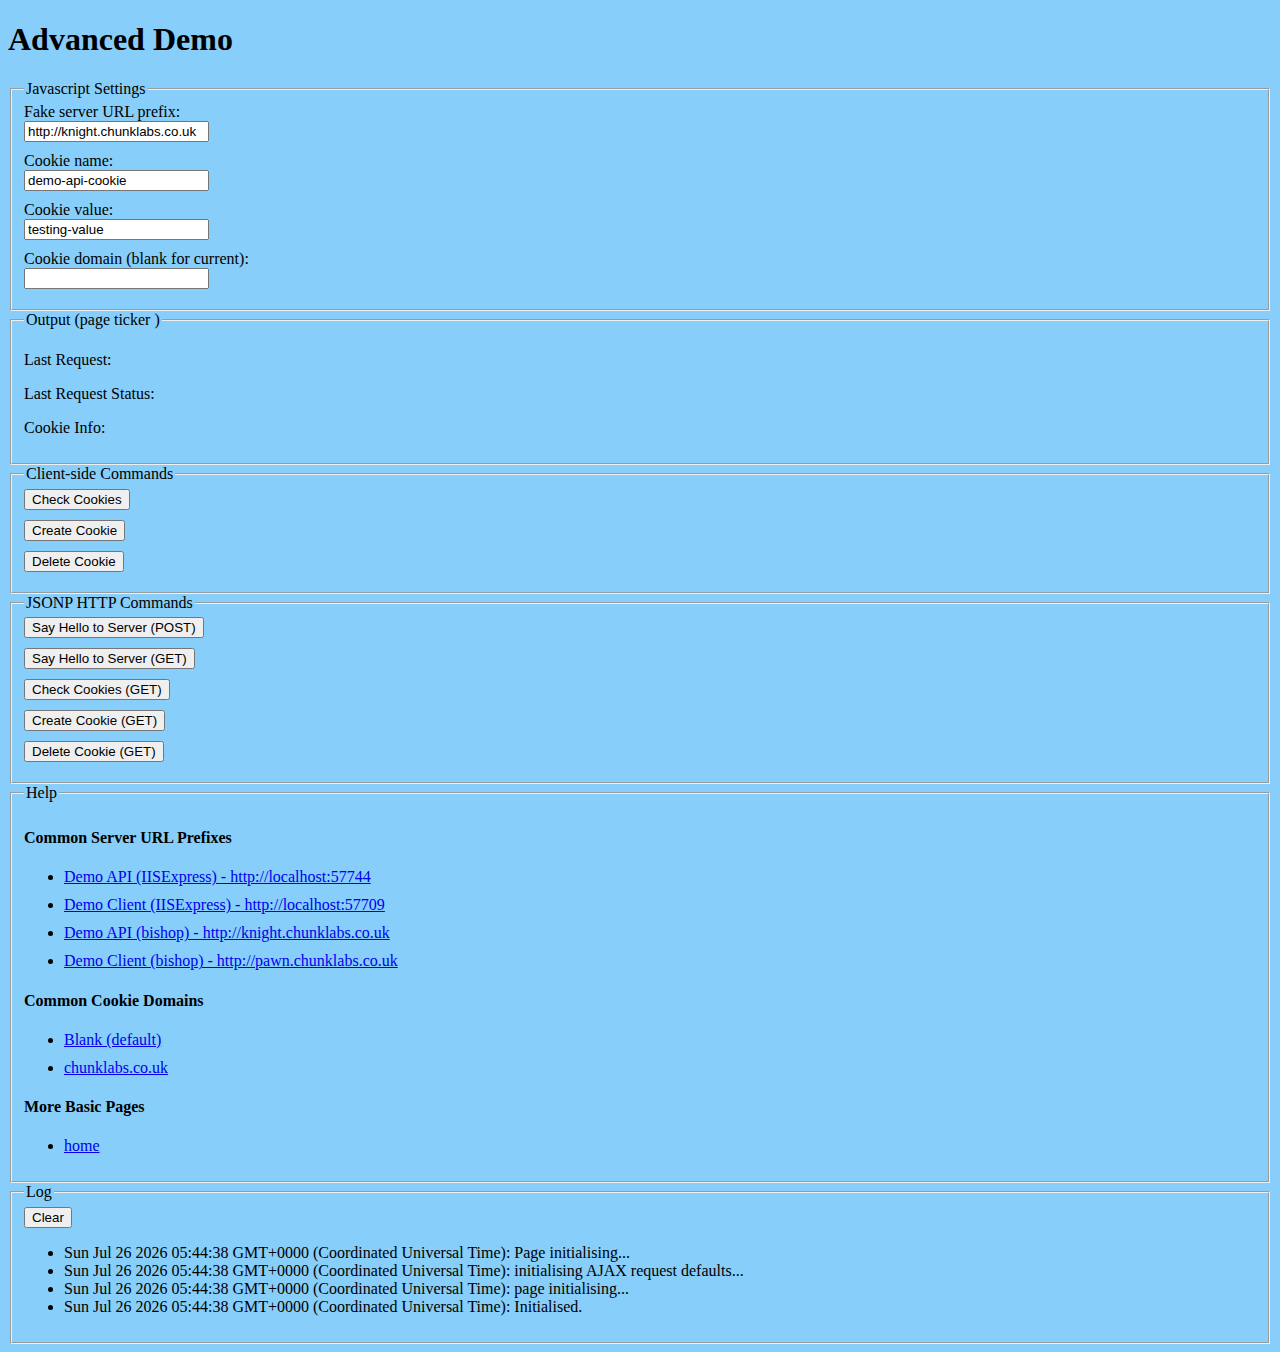
==== commit 033c6d92: "New version of page to try out based on code verified as working in browsers." ====
--- a/advanced.html
+++ b/advanced.html
@@ -4,6 +4,7 @@
     <title>Basic demo site.</title>
     <link rel="stylesheet" href="content/styles/basic.css" />
     <script type="text/javascript" src="http://ajax.googleapis.com/ajax/libs/jquery/1.8.2/jquery.min.js"></script>
+    <script type="text/javascript" src="content/scripts/jquery.cookies.2.2.0.min.js"></script>
     <script type="text/javascript" src="content/scripts/custom.js"></script>
     <script type="text/javascript">
         var logger = {
@@ -57,28 +58,25 @@
     </script>
     <script>
         var cookieMonster = {
-            getDefaultExpiryAsText: function () {
+            getDefaultExpiry: function () {
                 var theDate = new Date();
                 var oneYearLater = new Date(theDate.getTime() + 31536000000);
-                return oneYearLater.toGMTString();
-            },
-            create: function (name, value, domain) {
-                var cookieInfo = name + "=" + value + ";expires=" + cookieMonster.getDefaultExpiryAsText() + ";path='/'";
-                if (domain && domain.length > 0) {
-                    cookieInfo += ";domain=" + domain;
-                }
-                document.cookie = cookieInfo;
+                return oneYearLater;
+            },
+            createCookie: function (name, value, domain) {
+                var options = { path: "/", domain: domain, expiresAt: cookieMonster.getDefaultExpiry() };
+                logger.log("Creating Cookie: " + name + "=" + value + " Options " + JSON.stringify(options));
+                $.cookies.set(name, value, options);
             },
             getAll: function () {
-                var cookies = document.cookie;
+                var cookies = JSON.stringify($.cookies.get());
+                logger.log("Checking Cookies: " + cookies);
                 return cookies;
             },
             deleteCookie: function (name, domain) {
-                var cookieInfo = name + "=;expires=expires=Thu, 01-Jan-1970 00:00:01 GMT;path='/'";
-                if (domain && domain.length > 0) {
-                    cookieInfo += ";domain=" + domain;
-                }
-                document.cookie = cookieInfo;
+                var options = { path: "/", domain: domain };
+                logger.log("Deleting Cookie: " + name + " Options " + JSON.stringify(options));
+                $.cookies.del(name, options);
             }
         };
         var home = {
@@ -95,15 +93,15 @@
                 requestStatus: "#request-status",
                 ticker: "#ticker"
             },
-            getServerPrefix: function () {
+            getServerPrefix: function() {
                 return $(home.selectors.serverPrefixValue).val();
             },
-            getUrl: function (actionPath, useJsonp) {
+            getUrl: function(actionPath, useJsonp) {
                 var controllerPath = useJsonp ? "/jsonpapi" : "/jsonapi";
                 var url = home.getServerPrefix() + controllerPath + actionPath;
                 return url;
             },
-            initAjaxDefaults: function () {
+            initAjaxDefaults: function() {
                 logger.log("initialising AJAX request defaults...");
                 $.ajaxSetup({
                     type: "POST",
@@ -114,16 +112,16 @@
                 });
                 logger.log("page initialising...");
             },
-            init: function () {
+            init: function() {
                 logger.log("Page initialising...");
                 home.initAjaxDefaults();
                 home.initTicker();
                 logger.log("Initialised.");
             },
-            initTicker: function () {
+            initTicker: function() {
                 setInterval("home.updateTicker()", 1000);
             },
-            makeJsonPostRequest: function (url, data, useJsonp, successCallback) {
+            makeJsonPostRequest: function(url, data, useJsonp, successCallback) {
                 var requestJson = JSON.stringify(data);
                 if (useJsonp) {
                     $.ajax({
@@ -132,8 +130,7 @@
                         dataType: "jsonp",
                         success: successCallback
                     });
-                }
-                else {
+                } else {
                     $.ajax({
                         url: url,
                         data: requestJson,
@@ -142,7 +139,7 @@
                     });
                 }
             },
-            makeJsonGetRequest: function (url, useJsonp, successCallback) {
+            makeJsonGetRequest: function(url, useJsonp, successCallback) {
                 $.ajax({
                     type: "GET",
                     url: url,
@@ -150,132 +147,112 @@
                     success: successCallback
                 });
             },
-            onBeforeSendAjax: function (request, settings) {
+            onBeforeSendAjax: function(request, settings) {
                 var message = "Sending " + settings.type + " request to url: " + settings.url;
                 logger.log(message);
                 logger.logObj(request);
                 logger.logObj(settings);
                 home.updateRequestInfo(message);
             },
-            onCompleteAjax: function (request, statusText) {
+            onCompleteAjax: function(request, statusText) {
                 logger.log("completed request, status: " + statusText);
                 logger.logObj(request);
                 home.updateRequestStatus(statusText);
             },
-            /*onCreateCookieClientSide: function () {
-var name = $(home.selectors.cookieName).val();
-var value = $(home.selectors.cookieValue).val();
-var domain = $(home.selectors.cookieDomain).val();
-logger.log("Creating cookie " + name + "=" + value);
-cookieMonster.create(name, value, domain);
-home.onGetCookiesClientSide();
-},
-onCreateCookieServerSide: function (useJsonp) {
-var name = $(home.selectors.cookieName).val();
-var value = $(home.selectors.cookieValue).val();
-var domain = $(home.selectors.cookieDomain).val();
-var url = home.getUrl("/createcookie", useJsonp);
-var requestData = { name: name, value: value, domain: domain };
-home.makeJsonPostRequest(url, requestData, useJsonp, home.onCreateCookiesServerSideCallback);
-},
-onCreateCookiesServerSideCallback: function (response) {
-logger.log("Response received from onCreateCookieServerSide, message=" + response.message);
-logger.logObj(response);
-home.updateCookieInfoMessage("recheck required");
-},
-onCreateCookieServerSideUsingGet: function (useJsonp) {
-var name = $(home.selectors.cookieName).val();
-var value = $(home.selectors.cookieValue).val();
-var domain = $(home.selectors.cookieDomain).val();
-var url = home.getUrl("/createcookie?name=" + name + "&value=" + value + "&domain=" + domain, useJsonp);
-home.makeJsonGetRequest(url, useJsonp, home.onCreateCookiesServerSideCallback);
-},
-onGetCookiesClientSide: function () {
-var cookieInfo = cookieMonster.getAll();
-home.updateCookieInfoMessage(cookieInfo);
-},
-onGetCookiesServerSide: function (useJsonp) {
-var url = home.getUrl("/getcookies", useJsonp);
-var requestData = {};
-home.makeJsonPostRequest(url, requestData, useJsonp, home.onGetCookiesServerSideCallback);
-},
-onGetCookiesServerSideCallback: function (response) {
-logger.log("Response received from onGetCookiesServerSide, message=" + response.message);
-logger.logObj(response);
-home.updateCookieInfoMessage(response.message);
-},
-onGetCookiesServerSideUsingGet: function (useJsonp) {
-var url = home.getUrl("/getcookies", useJsonp);
-home.makeJsonGetRequest(url, useJsonp, home.onGetCookiesServerSideCallback);
-},
-onDeleteCookieClientSide: function () {
-var name = $(home.selectors.cookieName).val();
-var domain = $(home.selectors.cookieDomain).val();
-logger.log("Clearing cookie " + name);
-cookieMonster.delete(name, domain);
-home.onGetCookiesClientSide();
-},
-onDeleteCookieServerSide: function (useJsonp) {
-var name = $(home.selectors.cookieName).val();
-var domain = $(home.selectors.cookieDomain).val();
-var url = home.getUrl("/deletecookie", useJsonp);
-var requestData = { name: name, domain: domain };
-home.makeJsonPostRequest(url, requestData, useJsonp, home.onDeleteCookiesServerSideCallback);
-},
-onDeleteCookiesServerSideCallback: function (response) {
-logger.log("Response received from onDeleteCookieServerSide, message=" + response.message);
-logger.logObj(response);
-home.updateCookieInfoMessage("recheck required");
-},
-onDeleteCookieServerSideUsingGet: function (useJsonp) {
-var name = $(home.selectors.cookieName).val();
-var domain = $(home.selectors.cookieDomain).val();
-var url = home.getUrl("/deletecookie?name=" + name + "&domain=" + domain, useJsonp);
-home.makeJsonGetRequest(url, useJsonp, home.onDeleteCookiesServerSideCallback);
-},*/
-            onErrorAjax: function (request, statusText, errorThrown) {
+            onCreateCookieClientSide: function() {
+                var name = $(home.selectors.cookieName).val();
+                var value = $(home.selectors.cookieValue).val();
+                var domain = $(home.selectors.cookieDomain).val();
+                logger.log("Creating cookie " + name + "=" + value);
+                cookieMonster.createCookie(name, value, domain);
+                home.onGetCookiesClientSide();
+            },
+            onCreateCookiesServerSideCallback: function(response) {
+                logger.log("Response received from onCreateCookieServerSide, message=" + response.message);
+                logger.logObj(response);
+                home.updateCookieInfoMessage("recheck required");
+            },
+            onCreateCookieServerSideUsingGet: function(useJsonp) {
+                var name = $(home.selectors.cookieName).val();
+                var value = $(home.selectors.cookieValue).val();
+                var domain = $(home.selectors.cookieDomain).val();
+                var url = home.getUrl("/createcookie?name=" + name + "&value=" + value + "&domain=" + domain, useJsonp);
+                home.makeJsonGetRequest(url, useJsonp, home.onCreateCookiesServerSideCallback);
+            },
+            onGetCookiesClientSide: function() {
+                var cookieInfo = cookieMonster.getAll();
+                home.updateCookieInfoMessage(cookieInfo);
+            },
+            onGetCookiesServerSideCallback: function(response) {
+                logger.log("Response received from onGetCookiesServerSide, message=" + response.message);
+                logger.logObj(response);
+                home.updateCookieInfoMessage(response.message);
+            },
+            onGetCookiesServerSideUsingGet: function(useJsonp) {
+                var url = home.getUrl("/getcookies", useJsonp);
+                home.makeJsonGetRequest(url, useJsonp, home.onGetCookiesServerSideCallback);
+            },
+            onDeleteCookieClientSide: function() {
+                var name = $(home.selectors.cookieName).val();
+                var domain = $(home.selectors.cookieDomain).val();
+                logger.log("Clearing cookie " + name);
+                cookieMonster.deleteCookie(name, domain);
+                home.onGetCookiesClientSide();
+            },
+            onDeleteCookiesServerSideCallback: function(response) {
+                logger.log("Response received from onDeleteCookieServerSide, message=" + response.message);
+                logger.logObj(response);
+                home.updateCookieInfoMessage("recheck required");
+            },
+            onDeleteCookieServerSideUsingGet: function(useJsonp) {
+                var name = $(home.selectors.cookieName).val();
+                var domain = $(home.selectors.cookieDomain).val();
+                var url = home.getUrl("/deletecookie?name=" + name + "&domain=" + domain, useJsonp);
+                home.makeJsonGetRequest(url, useJsonp, home.onDeleteCookiesServerSideCallback);
+            },
+            onErrorAjax: function(request, statusText, errorThrown) {
                 logger.log("error during request...");
                 logger.logObj(request);
                 logger.logObj(statusText);
                 logger.logObj(errorThrown);
             },
-            onSayHello: function (useJsonp) {
+            onSayHello: function(useJsonp) {
                 var url = home.getUrl("/hello", useJsonp);
                 var requestData = { test: "hello" };
                 home.makeJsonPostRequest(url, requestData, useJsonp, home.onSayHelloCallback);
             },
-            onSayHelloUsingGet: function (useJsonp) {
+            onSayHelloUsingGet: function(useJsonp) {
                 var url = home.getUrl("/hello?test=hello", useJsonp);
                 home.makeJsonGetRequest(url, useJsonp, home.onSayHelloCallback);
             },
-            onSayHelloCallback: function (response) {
+            onSayHelloCallback: function(response) {
                 logger.log("Response received from onSayHello, message=" + response.message);
                 logger.logObj(response);
             },
-            updateCookieInfoMessage: function (cookieInfo) {
+            updateCookieInfoMessage: function(cookieInfo) {
                 var timestamp = new Date();
                 var message = timestamp + ": " + cookieInfo;
                 console.log(message);
                 $(home.selectors.cookieInfo).html(message);
             },
-            updateRequestInfo: function (requestInfo) {
+            updateRequestInfo: function(requestInfo) {
                 var timestamp = new Date();
                 var message = timestamp + ": " + requestInfo;
                 $(home.selectors.requestInfo).html(message);
                 $(home.selectors.requestStatus).html("pending...");
             },
-            updateRequestStatus: function (statusInfo) {
+            updateRequestStatus: function(statusInfo) {
                 var timestamp = new Date();
                 var message = timestamp + ": " + statusInfo;
                 $(home.selectors.requestStatus).html(message);
             },
-            updateCookieDomain: function (newDomain) {
+            updateCookieDomain: function(newDomain) {
                 $(home.selectors.cookieDomain).val(newDomain);
             },
-            updateServerPrefix: function (newPrefix) {
+            updateServerPrefix: function(newPrefix) {
                 $(home.selectors.serverPrefixValue).val(newPrefix);
             },
-            updateTicker: function () {
+            updateTicker: function() {
                 home.properties.ticker += 1;
                 $(home.selectors.ticker).html(home.properties.ticker);
             }
@@ -286,13 +263,16 @@
             home.init();
         });
     </script>
+    <style>
+        .hidden { display: none; }
+    </style>
 </head>
 <body>
     <h1>Advanced Demo</h1>
     <fieldset>
         <legend>Javascript Settings</legend>
         <label>Fake server URL prefix:</label>
-        <input id="server-prefix" type="text" value="http://localhost:57744"/>
+        <input id="server-prefix" type="text" value="http://knight.chunklabs.co.uk"/>
         <label>Cookie name:</label>
         <input id="cookie-name" type="text" value="demo-api-cookie"/>
         <label>Cookie value:</label>
@@ -313,18 +293,12 @@
         <button onclick="home.onDeleteCookieClientSide()">Delete Cookie</button>
     </fieldset>
     <fieldset>
-        <legend>JSONP HTTP POST Commands (jQuery converts to HTTP GET)</legend>
-        <button onclick="home.onSayHello(true)">Say Hello to Server</button>
-        <button onclick="home.onGetCookiesServerSide(true)">Check Cookies</button>
-        <button onclick="home.onCreateCookieServerSide(true)">Create Cookie</button>
-        <button onclick="home.onDeleteCookieServerSide(true)">Delete Cookie</button>
-    </fieldset>
-    <fieldset>
-        <legend>JSONP HTTP GET Commands</legend>
-        <button onclick="home.onSayHelloUsingGet(true)">Say Hello to Server</button>
-        <button onclick="home.onGetCookiesServerSideUsingGet(true)">Check Cookies</button>
-        <button onclick="home.onCreateCookieServerSideUsingGet(true)">Create Cookie</button>
-        <button onclick="home.onDeleteCookieServerSideUsingGet(true)">Delete Cookie</button>
+        <legend>JSONP HTTP Commands</legend>
+        <button onclick="home.onSayHello(true)">Say Hello to Server (POST)</button>
+        <button onclick="home.onSayHelloUsingGet(true)">Say Hello to Server (GET)</button>
+        <button onclick="home.onGetCookiesServerSideUsingGet(true)">Check Cookies (GET)</button>
+        <button onclick="home.onCreateCookieServerSideUsingGet(true)">Create Cookie (GET)</button>
+        <button onclick="home.onDeleteCookieServerSideUsingGet(true)">Delete Cookie (GET)</button>
     </fieldset>
     <fieldset>
         <legend>Help</legend>
